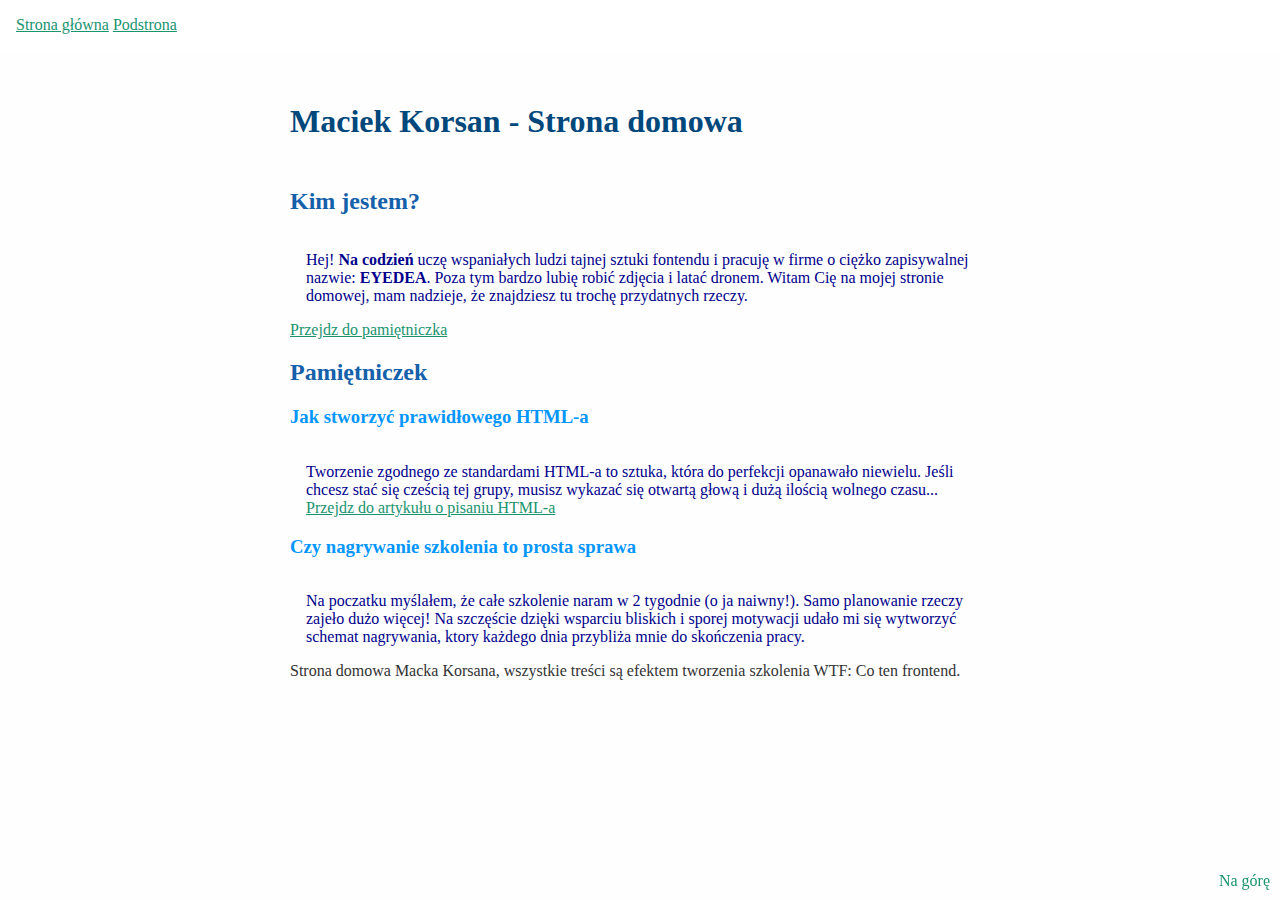
==== homepage/index.html @ 6b284e53 "initation" ====
<!DOCTYPE html>
<html lang="pl">

<head>
    <meta charset="UTF-8">
    <meta name="viewport" content="width=device-width, initial-scale=1.0">
    <meta http-equiv="X-UA-Compatible" content="ie=edge">
    <title>Document</title>
    <link href="style.css" rel="stylesheet" type="text/css">
</head>

<body>
    <header class="navigation">
        <a class="link" href="index.html">Strona główna</a>
        <a class="link" href="podstrona.html">Podstrona</a>
    </header>
    <main id="top" class="main">
        <header>
            <h1 class="heading">
                Maciek Korsan - Strona domowa
            </h1>
        </header>

        <section class="about">
            <!-- <div class="box">Co ten frontend</div>
            <div class="boxTest">Co ten frontend test</div> -->

            <h2 class="sectionHeader">Kim jestem?</h2>
            <p class="paragraph">
                Hej! <b>Na codzień</b> uczę wspaniałych ludzi tajnej sztuki fontendu i pracuję w firme o ciężko zapisywalnej
                nazwie: <strong>EYEDEA</strong>. Poza tym bardzo lubię robić zdjęcia i latać dronem. Witam Cię na mojej stronie domowej,
                mam nadzieje, że znajdziesz tu trochę przydatnych
                rzeczy.
            </p>
            <a class="link" href="#pamietniczek">Przejdz do pamiętniczka</a>
        </section>

        <section>
            <h2 class="diaryHeader">Pamiętniczek</h2>
            <section>
                <h3 class="thirdHeader" >Jak stworzyć prawidłowego HTML-a</h3>
                <p class="paragraph">
                    Tworzenie zgodnego ze standardami HTML-a to sztuka, która do perfekcji opanawało niewielu. Jeśli
                    chcesz stać się cześcią tej grupy, musisz wykazać się otwartą głową i dużą ilością wolnego czasu...
                    <br>
                    <a class="link" href="podstrona.html">Przejdz do artykułu o pisaniu HTML-a</a>
                </p>
            </section>

            <section id="pamietniczek">
                <h3 class="thirdHeader">Czy nagrywanie szkolenia to prosta sprawa</h3>
                <p class="paragraph">
                    Na poczatku myślałem, że całe szkolenie naram w 2 tygodnie (o ja naiwny!). Samo planowanie rzeczy
                    zajeło dużo więcej! Na szczęście dzięki wsparciu bliskich i sporej motywacji udało mi się wytworzyć
                    schemat nagrywania, ktory każdego dnia przybliża mnie
                    do skończenia pracy.
                </p>
            </section>
            
        </section>

        <footer>
            <a href="#top" class="top">Na górę</a>
            Strona domowa Macka Korsana, wszystkie treści są efektem tworzenia szkolenia WTF: Co ten frontend.
        </footer>

    </main>

    
    <script src="main.js">
    
    </script>    


</body>

</html>
---- homepage/style.css ----
body {
    background: #fefefe;
    color: #333;
}

.mainHeader {
    color: tomato;
}

p {
    color: darkblue;
}

.sectionHeader, .diaryHeader {
    color: #1460aa;
 }

/* .diaryHeader {
    color: #6c1285;
} */

.thirdHeader {
    color: #0496FF;
}
.link {
 color: #1A936F;
}

.heading {
    color: #00487C;
    margin-bottom: 48px;
}

.about {
    /* width: 100%;
    max-width: 700px; */
    /* height: 200px;
    overflow: scroll; */

    /* height:  400px; */
    /* margin: 0 auto; */
    /* position: relative; */
}

.paragraph {
    padding: 16px 0 0 16px;
    /* border: 3px solid #1A936F; */
    /* border-bottom: 3px dotted #1A936F; 
    background: #333;
    color: #fff;
    border-radius: 30px; */
}

.main {
    width: 100%;
    max-width: 700px;
    margin: 32px auto;
    padding-top: 50px;
}

.box, .boxTest{
    width: 100px;
    height: 100px;
    background: yellowgreen;
    padding: 10px;
    border: 10px solid red;
    margin: 10px;
    position: absolute;
    top: 10px;
    right: 50%;
}

.box {
    z-index: 2;
    position: fixed;
}

.boxTest {
    top: 30px;
    background: blue;
    right: 55%;
}

.top{
    position: fixed;
    bottom: 10px;
    right: 10px;
    color: #1A936F;
    text-decoration: none;
}

.navigation {
    position: fixed;
    width: 100%;
    top: 0;
    left: 0;
    box-sizing: border-box;
    padding: 16px;
    background: #fff;

}
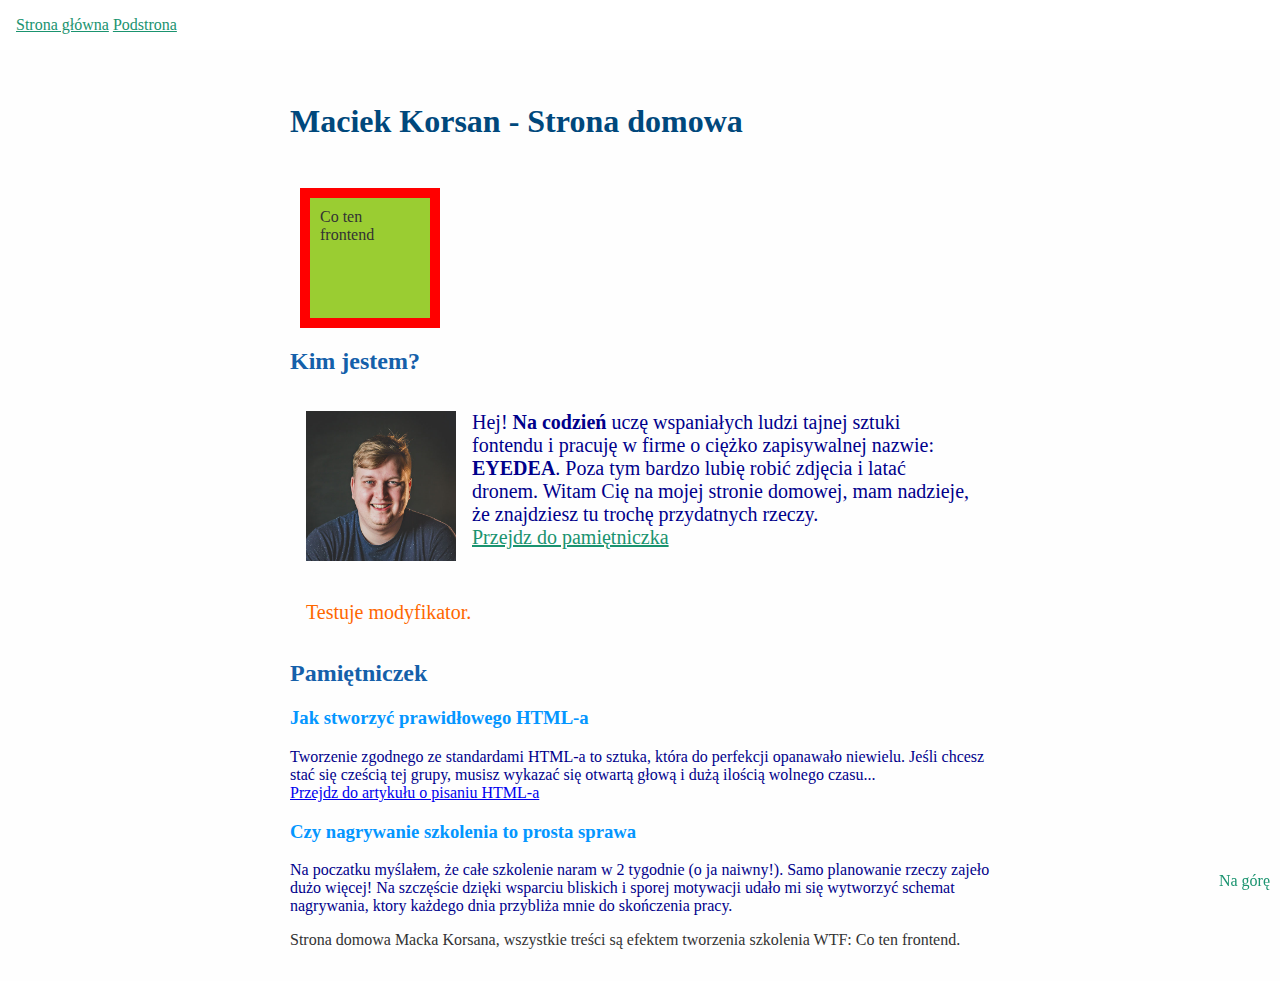
==== commit d24f02af: "finished leson 3.05" ====
--- a/homepage/index.html
+++ b/homepage/index.html
@@ -11,8 +11,8 @@
 
 <body>
     <header class="navigation">
-        <a class="link" href="index.html">Strona główna</a>
-        <a class="link" href="podstrona.html">Podstrona</a>
+        <a class="navigation__link" href="index.html">Strona główna</a>
+        <a class="navigation__link" href="podstrona.html">Podstrona</a>
     </header>
     <main id="top" class="main">
         <header>
@@ -22,23 +22,31 @@
         </header>
 
         <section class="about">
-            <!-- <div class="box">Co ten frontend</div>
-            <div class="boxTest">Co ten frontend test</div> -->
+            <div class="box">Co ten frontend</div>
+            <!-- <div class="boxTest">Co ten frontend test</div> -->
+            <!-- <img src="korsan-header.jpg" alt="usmiechnięty korsan" class="korsi"> -->
 
-            <h2 class="sectionHeader">Kim jestem?</h2>
-            <p class="paragraph">
-                Hej! <b>Na codzień</b> uczę wspaniałych ludzi tajnej sztuki fontendu i pracuję w firme o ciężko zapisywalnej
-                nazwie: <strong>EYEDEA</strong>. Poza tym bardzo lubię robić zdjęcia i latać dronem. Witam Cię na mojej stronie domowej,
+            <h2 class="about__header">Kim jestem?</h2>
+            <p class="about__paragraph">
+                <img src="korsan-header.jpg" alt="usmiechnięty korsan" class="about__picture">
+                Hej! <b>Na codzień</b> uczę wspaniałych ludzi tajnej sztuki fontendu i pracuję w firme o ciężko
+                zapisywalnej
+                nazwie: <strong>EYEDEA</strong>. Poza tym bardzo lubię robić zdjęcia i latać dronem. Witam Cię na mojej
+                stronie domowej,
                 mam nadzieje, że znajdziesz tu trochę przydatnych
                 rzeczy.
+                <br>
+                <a class="about__link" href="#pamietniczek">Przejdz do pamiętniczka</a>
             </p>
-            <a class="link" href="#pamietniczek">Przejdz do pamiętniczka</a>
+            <p class="about__paragraph about__paragraph--color">
+                Testuje modyfikator.
+            </p> 
         </section>
 
-        <section>
+        <section class="diary" id="pamietniczek">
             <h2 class="diaryHeader">Pamiętniczek</h2>
             <section>
-                <h3 class="thirdHeader" >Jak stworzyć prawidłowego HTML-a</h3>
+                <h3 class="thirdHeader">Jak stworzyć prawidłowego HTML-a</h3>
                 <p class="paragraph">
                     Tworzenie zgodnego ze standardami HTML-a to sztuka, która do perfekcji opanawało niewielu. Jeśli
                     chcesz stać się cześcią tej grupy, musisz wykazać się otwartą głową i dużą ilością wolnego czasu...
@@ -56,7 +64,7 @@
                     do skończenia pracy.
                 </p>
             </section>
-            
+
         </section>
 
         <footer>
@@ -66,10 +74,10 @@
 
     </main>
 
-    
+
     <script src="main.js">
-    
-    </script>    
+
+    </script>
 
 
 </body>
--- a/homepage/style.css
+++ b/homepage/style.css
@@ -13,7 +13,7 @@
 
 .sectionHeader, .diaryHeader {
     color: #1460aa;
- }
+}
 
 /* .diaryHeader {
     color: #6c1285;
@@ -22,8 +22,9 @@
 .thirdHeader {
     color: #0496FF;
 }
-.link {
- color: #1A936F;
+
+.navigation__link {
+    color: #1A936F;
 }
 
 .heading {
@@ -31,16 +32,16 @@
     margin-bottom: 48px;
 }
 
-.about {
+/* .about {
     /* width: 100%;
     max-width: 700px; */
     /* height: 200px;
     overflow: scroll; */
-
     /* height:  400px; */
     /* margin: 0 auto; */
     /* position: relative; */
-}
+    
+} */
 
 .paragraph {
     padding: 16px 0 0 16px;
@@ -49,6 +50,7 @@
     background: #333;
     color: #fff;
     border-radius: 30px; */
+    /* overflow: hidden; */
 }
 
 .main {
@@ -58,22 +60,23 @@
     padding-top: 50px;
 }
 
-.box, .boxTest{
+.box, .boxTest {
     width: 100px;
     height: 100px;
     background: yellowgreen;
     padding: 10px;
     border: 10px solid red;
     margin: 10px;
-    position: absolute;
-    top: 10px;
+    /* position: absolute; */
+    position: sticky;
+    top: 0px;
     right: 50%;
 }
 
-.box {
+/* .box {
     z-index: 2;
     position: fixed;
-}
+} */
 
 .boxTest {
     top: 30px;
@@ -81,7 +84,7 @@
     right: 55%;
 }
 
-.top{
+.top {
     position: fixed;
     bottom: 10px;
     right: 10px;
@@ -97,5 +100,44 @@
     box-sizing: border-box;
     padding: 16px;
     background: #fff;
+}
 
-}+/* .korsi {
+    width: 100%;
+    max-width: 300px;
+    display: block;
+    float: right;
+    margin: 0 16px 16px 0;
+} */
+
+.diary {
+    clear: both; 
+}
+
+.about {
+
+}
+
+.about__header {
+    color: #1460aa;
+}
+
+.about__paragraph {
+    padding: 16px;
+    font-size: 20px;
+}
+
+.about__picture {
+    width: 100%;
+    max-width: 150px;
+    display: block;
+    float: left;
+    margin: 0 16px 16px 0; 
+}
+
+.about__paragraph--color {
+    color: #FF6700;
+}
+.about__link {
+    color: #1A936F;
+}
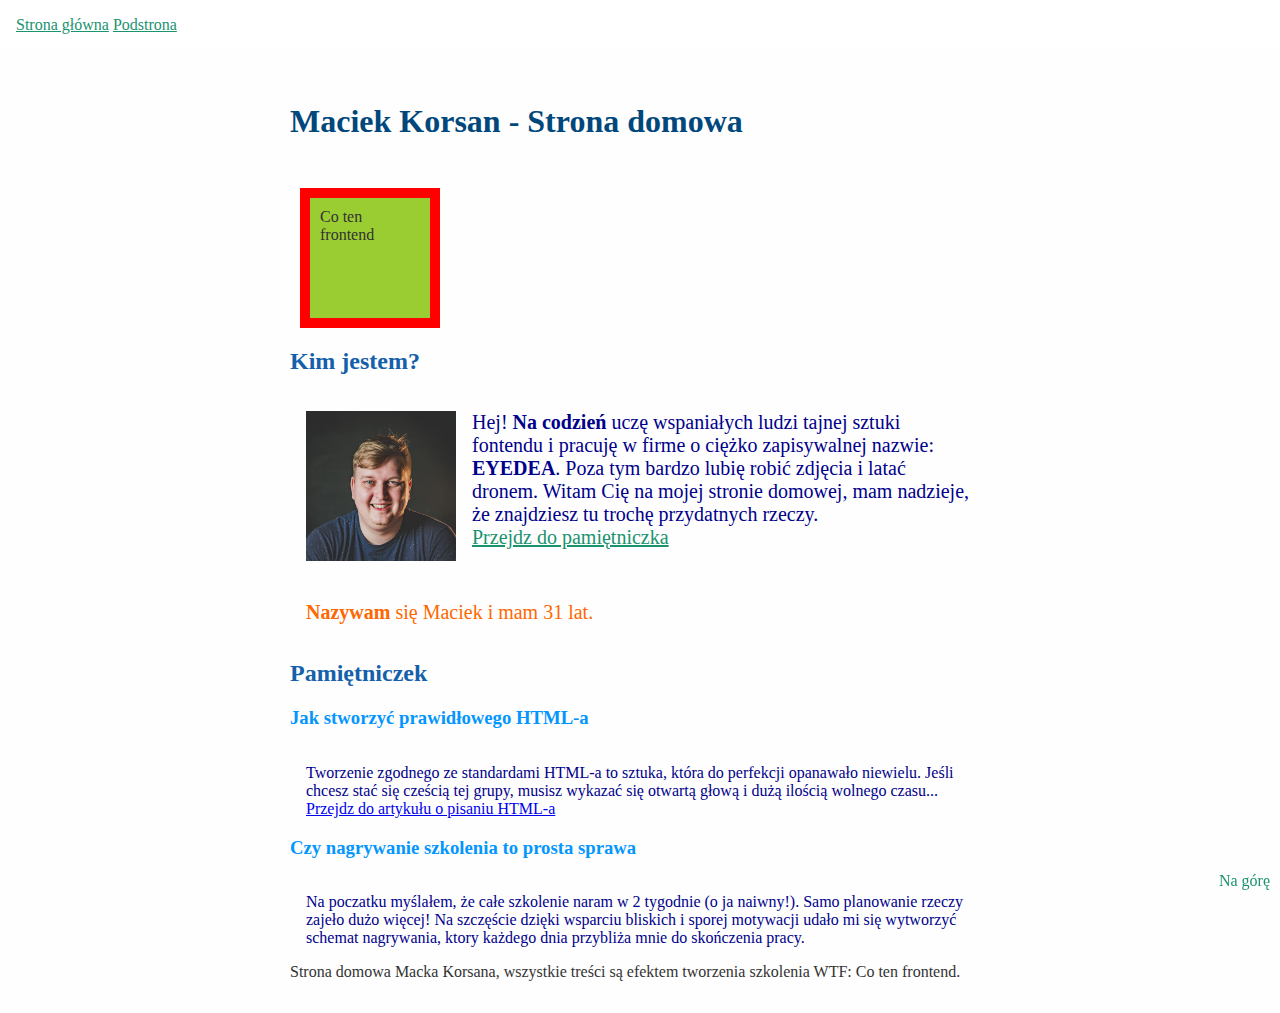
==== commit b57c0ce9: "chenging class names to BEM specification" ====
--- a/homepage/index.html
+++ b/homepage/index.html
@@ -38,7 +38,7 @@
                 <br>
                 <a class="about__link" href="#pamietniczek">Przejdz do pamiętniczka</a>
             </p>
-            <p class="about__paragraph about__paragraph--color">
+            <p class="about__paragraph about__paragraph--color about__paragraph--js">
                 Testuje modyfikator.
             </p> 
         </section>
--- a/homepage/style.css
+++ b/homepage/style.css
@@ -32,16 +32,17 @@
     margin-bottom: 48px;
 }
 
-/* .about {
-    /* width: 100%;
-    max-width: 700px; */
-    /* height: 200px;
-    overflow: scroll; */
-    /* height:  400px; */
-    /* margin: 0 auto; */
-    /* position: relative; */
+ /* .about {
+    width: 100%;
+    max-width: 700px;
+    height: 200px;
+    overflow: scroll; 
+    height:  400px; 
+    margin: 0 auto;
+   position: relative;
     
-} */
+}   */
+
 
 .paragraph {
     padding: 16px 0 0 16px;
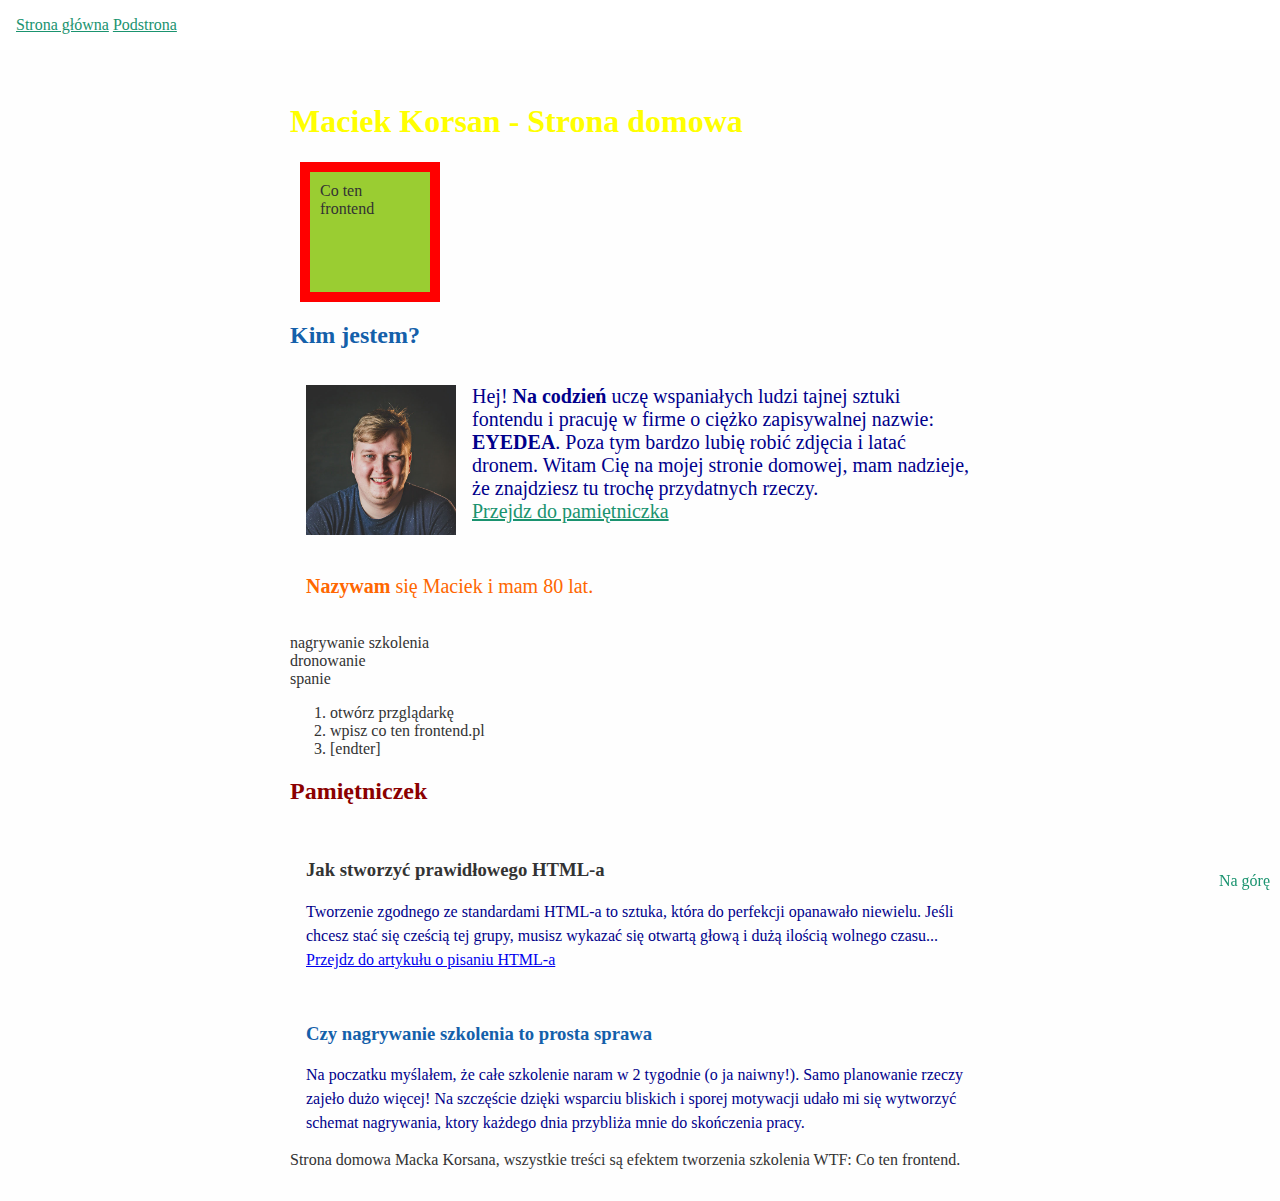
==== commit 23453f24: "before chenge navigation" ====
--- a/homepage/index.html
+++ b/homepage/index.html
@@ -15,8 +15,8 @@
         <a class="navigation__link" href="podstrona.html">Podstrona</a>
     </header>
     <main id="top" class="main">
-        <header>
-            <h1 class="heading">
+        <header class='header'>
+            <h1 class="header_titlte">
                 Maciek Korsan - Strona domowa
             </h1>
         </header>
@@ -41,23 +41,39 @@
             <p class="about__paragraph about__paragraph--color about__paragraph--js">
                 Testuje modyfikator.
             </p> 
+            <section class="hobby">
+                <ul class="hobby__list">
+                    <li>nagrywanie szkolenia</li>
+                    <li>dronowanie</li>
+                    <li>spanie</li>
+
+                </ul>    
+            </section>
+            <section class="paln">
+                    <ol>
+                        <li>otwórz przglądarkę</li>
+                        <li>wpisz co ten frontend.pl</li>
+                        <li>[endter]</li>
+    
+                    </ol>    
+                </section>
         </section>
 
         <section class="diary" id="pamietniczek">
-            <h2 class="diaryHeader">Pamiętniczek</h2>
-            <section>
-                <h3 class="thirdHeader">Jak stworzyć prawidłowego HTML-a</h3>
-                <p class="paragraph">
+            <h2 class="diary__Header day__header--sunday">Pamiętniczek</h2>
+            <section class="day">
+                <h3 class="day__header">Jak stworzyć prawidłowego HTML-a</h3>
+                <p class="day__paragraph">
                     Tworzenie zgodnego ze standardami HTML-a to sztuka, która do perfekcji opanawało niewielu. Jeśli
                     chcesz stać się cześcią tej grupy, musisz wykazać się otwartą głową i dużą ilością wolnego czasu...
                     <br>
-                    <a class="link" href="podstrona.html">Przejdz do artykułu o pisaniu HTML-a</a>
+                    <a class="day__link" href="podstrona.html">Przejdz do artykułu o pisaniu HTML-a</a>
                 </p>
             </section>
 
-            <section id="pamietniczek">
-                <h3 class="thirdHeader">Czy nagrywanie szkolenia to prosta sprawa</h3>
-                <p class="paragraph">
+            <section class="day" id="pamietniczek">
+                <h3 class="diary__Header">Czy nagrywanie szkolenia to prosta sprawa</h3>
+                <p class="day__paragraph">
                     Na poczatku myślałem, że całe szkolenie naram w 2 tygodnie (o ja naiwny!). Samo planowanie rzeczy
                     zajeło dużo więcej! Na szczęście dzięki wsparciu bliskich i sporej motywacji udało mi się wytworzyć
                     schemat nagrywania, ktory każdego dnia przybliża mnie
--- a/homepage/style.css
+++ b/homepage/style.css
@@ -11,7 +11,7 @@
     color: darkblue;
 }
 
-.sectionHeader, .diaryHeader {
+.sectionHeader {
     color: #1460aa;
 }
 
@@ -26,8 +26,10 @@
 .navigation__link {
     color: #1A936F;
 }
-
-.heading {
+.header {
+    color: yellow;
+}
+.header__title {
     color: #00487C;
     margin-bottom: 48px;
 }
@@ -115,6 +117,10 @@
     clear: both; 
 }
 
+.diary__Header {
+    color: #1460aa;
+}
+
 .about {
 
 }
@@ -142,3 +148,33 @@
 .about__link {
     color: #1A936F;
 }
+
+
+.day {
+    padding: 16px;
+}
+
+.day__heaer {
+    margin: 0 0 16px;
+    color: #0f96ff;
+    font-size: 20px;
+}
+
+.day__paragraph {
+    line-height: 24px;
+    padding: 0;
+    margin: 0;
+}
+
+.day__header--sunday {
+    color: darkred;
+}
+
+.hobby {
+
+}
+
+.hobby__list {
+    list-style: none;
+    padding: 0;
+}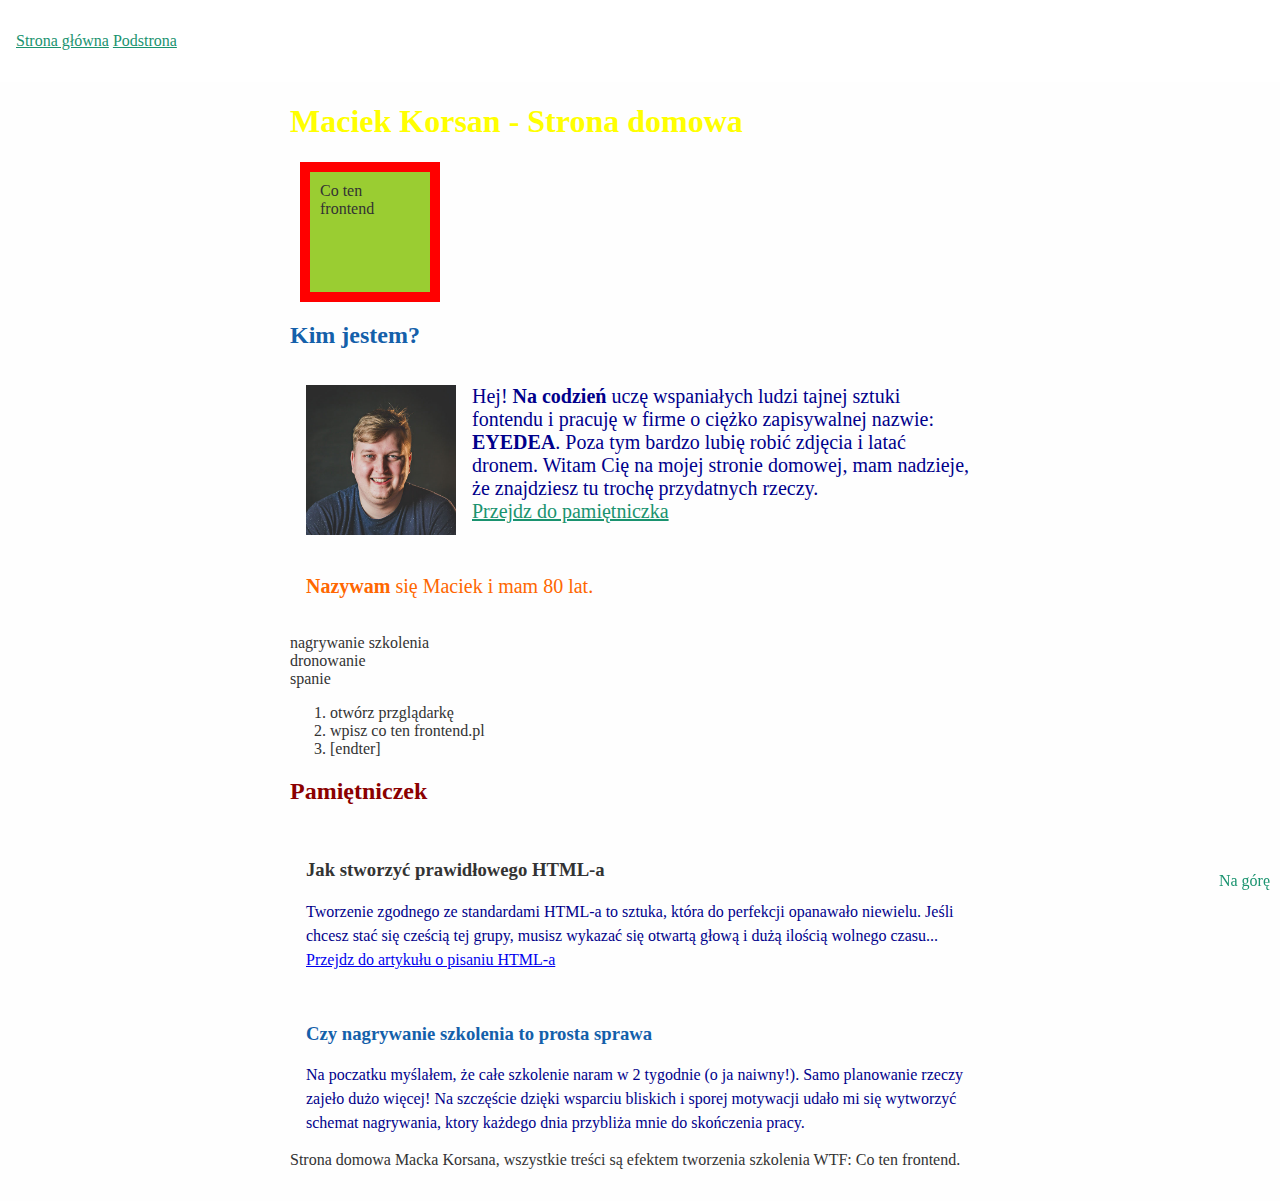
==== commit d390c461: "test login page" ====
--- a/homepage/index.html
+++ b/homepage/index.html
@@ -10,9 +10,18 @@
 </head>
 
 <body>
-    <header class="navigation">
-        <a class="navigation__link" href="index.html">Strona główna</a>
-        <a class="navigation__link" href="podstrona.html">Podstrona</a>
+    <header class="site-header">
+        <nav class="navigation">
+            <ul class="navigation__list">
+                <li class="navigation__item">
+                    <a class="navigation__link" href="index.html">Strona główna</a>
+                </li>
+                <li class="navigation__item">
+                    <a class="navigation__link" href="podstrona.html">Podstrona</a>
+                </li>
+            </ul>
+        </nav>
+
     </header>
     <main id="top" class="main">
         <header class='header'>
@@ -40,23 +49,23 @@
             </p>
             <p class="about__paragraph about__paragraph--color about__paragraph--js">
                 Testuje modyfikator.
-            </p> 
+            </p>
             <section class="hobby">
                 <ul class="hobby__list">
                     <li>nagrywanie szkolenia</li>
                     <li>dronowanie</li>
                     <li>spanie</li>
 
-                </ul>    
+                </ul>
             </section>
             <section class="paln">
-                    <ol>
-                        <li>otwórz przglądarkę</li>
-                        <li>wpisz co ten frontend.pl</li>
-                        <li>[endter]</li>
-    
-                    </ol>    
-                </section>
+                <ol>
+                    <li>otwórz przglądarkę</li>
+                    <li>wpisz co ten frontend.pl</li>
+                    <li>[endter]</li>
+
+                </ol>
+            </section>
         </section>
 
         <section class="diary" id="pamietniczek">
--- a/homepage/style.css
+++ b/homepage/style.css
@@ -23,8 +23,21 @@
     color: #0496FF;
 }
 
+.navigation {
+
+}
+
+.navigation__list {
+    list-style: none;
+    padding: 0;
+}
+
+.navigation__item {
+    display: inline;
+}
 .navigation__link {
     color: #1A936F;
+
 }
 .header {
     color: yellow;
@@ -95,7 +108,7 @@
     text-decoration: none;
 }
 
-.navigation {
+.site-header {
     position: fixed;
     width: 100%;
     top: 0;
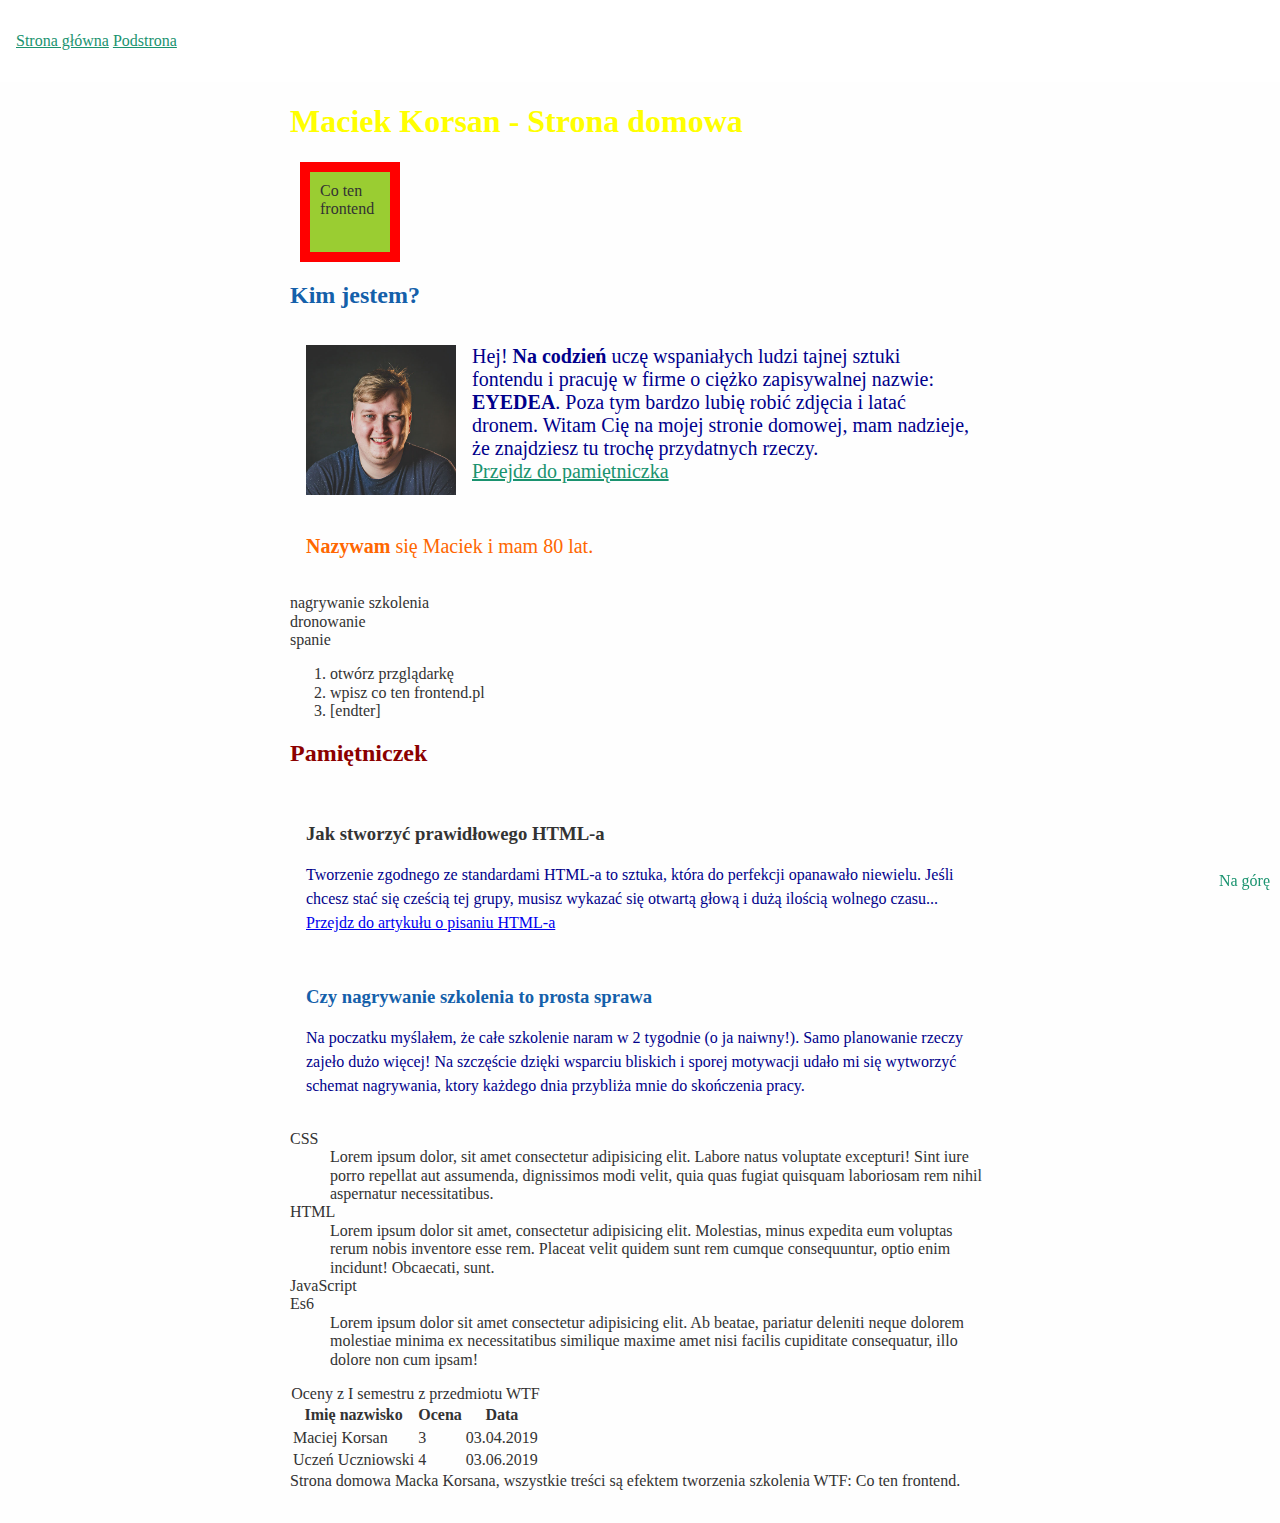
==== commit dc7b1c11: "starf figma" ====
--- a/homepage/index.html
+++ b/homepage/index.html
@@ -6,7 +6,9 @@
     <meta name="viewport" content="width=device-width, initial-scale=1.0">
     <meta http-equiv="X-UA-Compatible" content="ie=edge">
     <title>Document</title>
+    <link href="normalize.css" rel="stylesheet" type="text/css">
     <link href="style.css" rel="stylesheet" type="text/css">
+
 </head>
 
 <body>
@@ -91,6 +93,51 @@
             </section>
 
         </section>
+        <section class="glossary">
+            <dl>
+                <dt>CSS</dt>
+                <dd>Lorem ipsum dolor, sit amet consectetur adipisicing elit. Labore natus voluptate excepturi! Sint
+                    iure porro repellat aut assumenda, dignissimos modi velit, quia quas fugiat quisquam laboriosam rem
+                    nihil aspernatur necessitatibus.</dd>
+                <dt>HTML</dt>
+                <dd>Lorem ipsum dolor sit amet, consectetur adipisicing elit. Molestias, minus expedita eum voluptas
+                    rerum nobis inventore esse rem. Placeat velit quidem sunt rem cumque consequuntur, optio enim
+                    incidunt! Obcaecati, sunt.</dd>
+                <dt>JavaScript</dt>
+                <dt>Es6</dt>
+                <dd>Lorem ipsum dolor sit amet consectetur adipisicing elit. Ab beatae, pariatur deleniti neque dolorem
+                    molestiae minima ex necessitatibus similique maxime amet nisi facilis cupiditate consequatur, illo
+                    dolore non cum ipsam!</dd>
+            </dl>
+        </section>
+
+        <section class="data">
+            <table class="tabela">
+                <caption>Oceny z I semestru z przedmiotu WTF</caption>
+                <thead>
+                    <tr>
+                        <th>Imię nazwisko</th>
+                        <th>Ocena</th>
+                        <th>Data</th>
+                    </tr>
+                </thead>
+                <tbody>
+                    <tr>
+                        <td>Maciej Korsan</td>
+                        <td>3</td>
+                        <td>03.04.2019</td>
+                    </tr>
+                    <tr>
+                        <td>Uczeń Uczniowski</td>
+                        <td>4</td>
+                        <td>03.06.2019</td>
+                    </tr>
+                </tbody>
+            </table>
+
+        </section>
+
+
 
         <footer>
             <a href="#top" class="top">Na górę</a>
--- a/homepage/style.css
+++ b/homepage/style.css
@@ -1,3 +1,11 @@
+html {
+    box-sizing: border-box;
+}
+
+*, *:after, *::before {
+    box-sizing: inherit;
+}
+
 body {
     background: #fefefe;
     color: #333;
